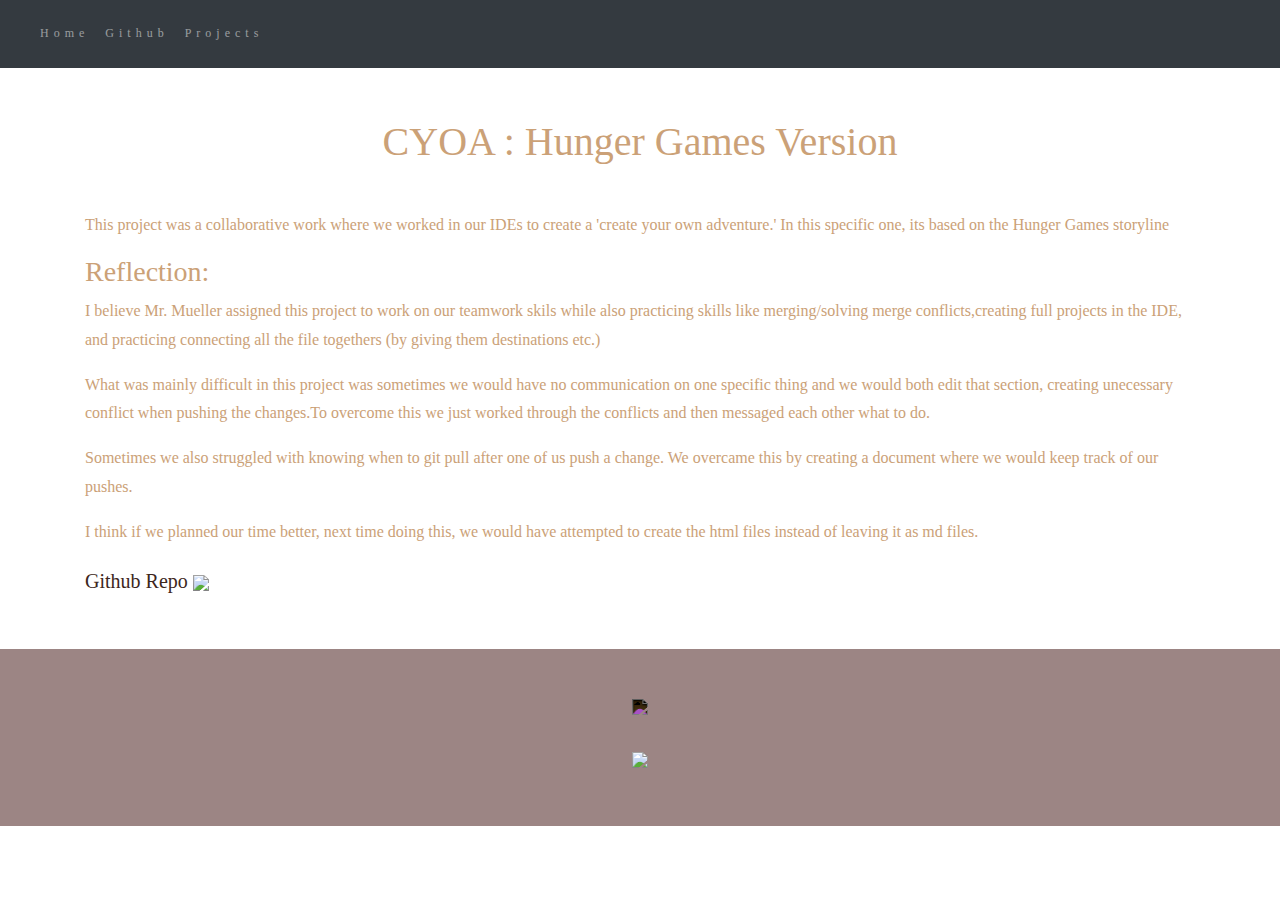
==== projects/cyoa.html @ ee05832b "fixed image error" ====
<!DOCTYPE html>
<html lang="en">

<head>
    <title class="owner-name">#</title>
    <meta charset="utf-8">
    <meta name="viewport" content="width=device-width, initial-scale=1">
    <link rel="stylesheet" href="https://stackpath.bootstrapcdn.com/bootstrap/4.3.1/css/bootstrap.min.css">
    <link href="https://fonts.googleapis.com/css?family=Montserrat" rel="stylesheet">
    <link rel="stylesheet" href="../style.css" type="text/css">
    <script src="https://code.jquery.com/jquery-3.3.1.slim.min.js"></script>
    <script src="https://cdnjs.cloudflare.com/ajax/libs/popper.js/1.14.7/umd/popper.min.js"></script>
    <script src="https://stackpath.bootstrapcdn.com/bootstrap/4.3.1/js/bootstrap.min.js"></script>

</head>

<body>

    <!-- Navbar -->

    <nav class="navbar navbar-expand-lg navbar-dark bg-dark">
        <a class="navbar-brand owner-name" href="#"></a>
        <button class="navbar-toggler" type="button" data-toggle="collapse" data-target="#navbarSupportedContent" aria-controls="navbarSupportedContent" aria-expanded="false" aria-label="Toggle navigation">
            <span class="navbar-toggler-icon"></span>
        </button>

        <div class="collapse navbar-collapse" id="navbarSupportedContent">
            <ul class="navbar-nav mr-auto">
                <li class="nav-item">
                    <a class="nav-link" href="../index.html">Home</a>
                </li>
                <li class="nav-item">
                    <a class="nav-link" href="#" id="github" target="_blank">Github</a>
                </li>
                <li class="nav-item">
                    <a class="nav-link" href="../index.html#projects">Projects</a>
                </li>
            </ul>
        </div>
    </nav>

    <!-- First Container -->
    <div class="container-fluid bg-1">
        <div class="container">

            <h1 class="margin text-center">CYOA : Hunger Games Version</h1>
            <p>This project was a collaborative work where we worked in our IDEs to create a 'create your own adventure.' In this specific one, its based on the Hunger Games storyline</p>
            <h3>Reflection:</h3>
            <p>I believe Mr. Mueller assigned this project to work on our teamwork skils while also practicing skills like merging/solving merge conflicts,creating full projects in the IDE, and practicing connecting all the file togethers (by giving them destinations etc.)</p>
            <p>What was mainly difficult in this project was sometimes we would have no communication on one specific thing and we would both edit that section, creating unecessary conflict when pushing the changes.To overcome this we just worked through the conflicts and then messaged each other what to do. 
            <p>Sometimes we also struggled with knowing when to git pull after one of us push a change. We overcame this by creating a document where we would keep track of our pushes.</p>
            <p>I think if we planned our time better, next time doing this, we would have attempted to create the html files instead of leaving it as md files.</p>
            <!--<a href="#">Link about the project</a><br>-->

            <!--EXAMPLE OF PREVIEW LINK-->
            <!--<a href="http://yourUserName.github.io/yourRepoName">Preview</a>-->
            <!--EXAMPLE OF GITHUB LINK-->
            <a href="https://github.com/Rajabb4685/cyoa-hunger-games">Github Repo</a>

            <img src="../img/cyoa.png" class="img-fluid project-img">


            <div class="row">

                <!--
                <div class="col-sm-6">
                    Use this to...
                </div>
                <div class="col-sm-6">
                    ...make two columns
                </div>
                -->

            </div>

        </div>
    </div>



    <!-- Footer -->
    <footer class="container-fluid bg-4 text-center">
        <a href="#" target="_blank" id="fork"><img src="../img/fork.png"></a><br>
        <a href="https://hstatsep.github.io" target="_blank"><img src="https://hstatsep.github.io/img/hstatsep-logo-small.png" id="sep"></a>
    </footer>


    <script src="../script.js"></script>
</body>

</html>
---- style.css ----
html, body {
    height: 100%;
}

body {
    font: 20px Garamond, century gothic;
    line-height: 1.8;
    color: #f5f6f7;
}

p {
    font-size: 16px;
}

a {
    color: #3d271d;
}

#logo, .project-img {
    max-height: 300px;
}

#fork img{
    height: 25px;
    margin-bottom: 25px;
    filter: invert(1);
}

#sep {
    height: 75px;
}

.margin {
    margin-bottom: 45px;
}

.bg-1 {
    background-color: #ffffff; /* White */
    color: #cba177;
}

.bg-2 {
    background-color: #cba177; /* Blue */
    color: #ffffff;
}

.card {
    color: black;
    text-align: left;
}

.card-title {
    font-weight: 700;
}

.bg-3 {
    background-color: #9b946c; /* Black */
    color: #ffffff;
}

.bg-4 {
    background-color: #9c8584; /* Dark Gray */
    color: #fff;
}

.container-fluid {
    padding-top: 50px;
    padding-bottom: 50px;
}

.navbar {
    padding-top: 15px;
    padding-bottom: 15px;
    border: 0;
    border-radius: 0;
    margin-bottom: 0;
    font-size: 12px;
    letter-spacing: 5px;
}

.navbar-nav li a:hover {
    color: #2e72a1 !important;
}
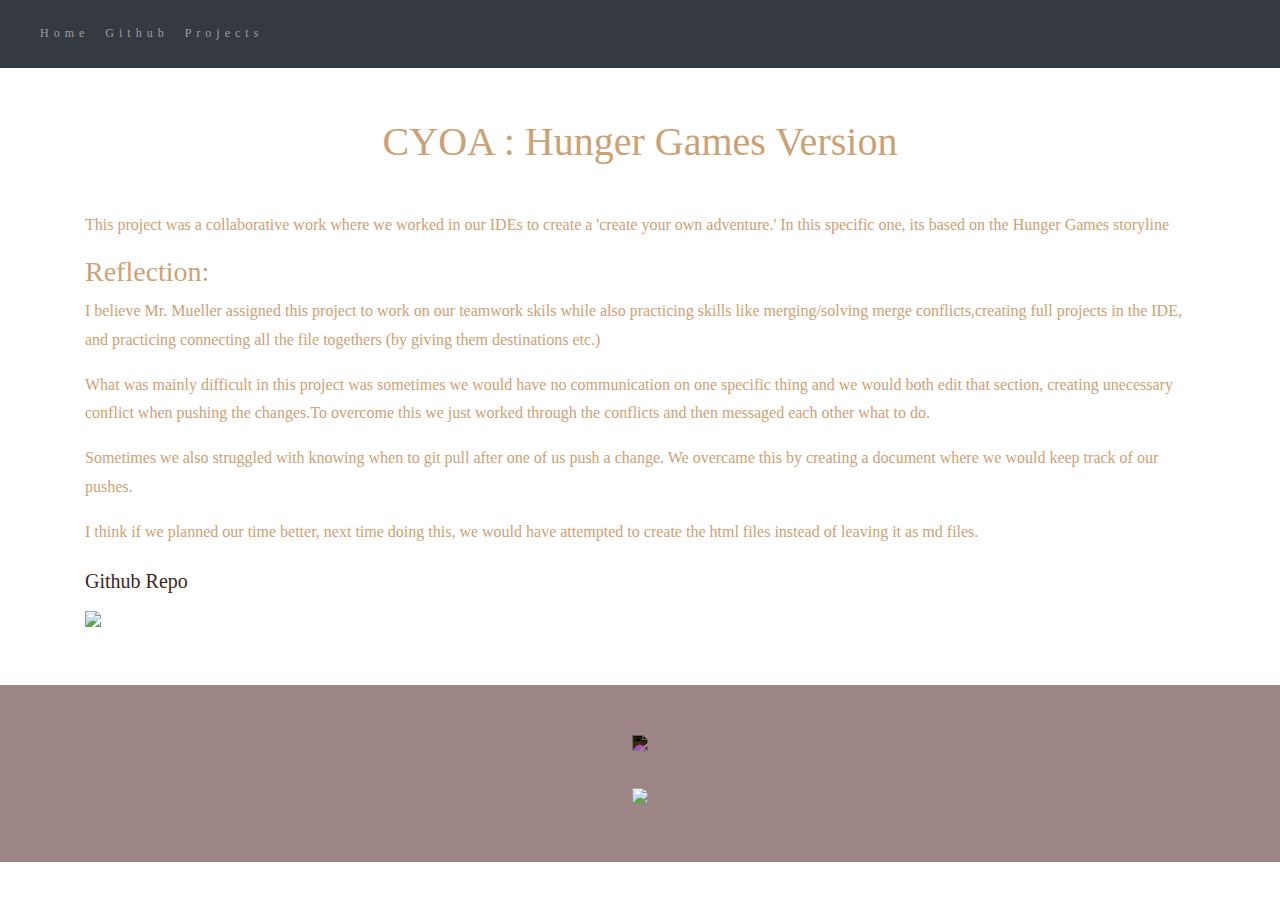
==== commit ce34a2eb: "Update cyoa.html" ====
--- a/projects/cyoa.html
+++ b/projects/cyoa.html
@@ -55,8 +55,11 @@
             <!--EXAMPLE OF PREVIEW LINK-->
             <!--<a href="http://yourUserName.github.io/yourRepoName">Preview</a>-->
             <!--EXAMPLE OF GITHUB LINK-->
-            <a href="https://github.com/Rajabb4685/cyoa-hunger-games">Github Repo</a>
-
+            <a href="https://github.com/Rajabb4685/cyoa-hunger-games">Github Repo</a><br>
+            
+            <!--EXAMPLE OF PREVIEW LINK-->
+            <!--<a href="http://yourUserName.github.io/yourRepoName">Preview</a>-->
+            <!--EXAMPLE OF GITHUB LINK-->
             <img src="../img/cyoa.png" class="img-fluid project-img">
 
 
